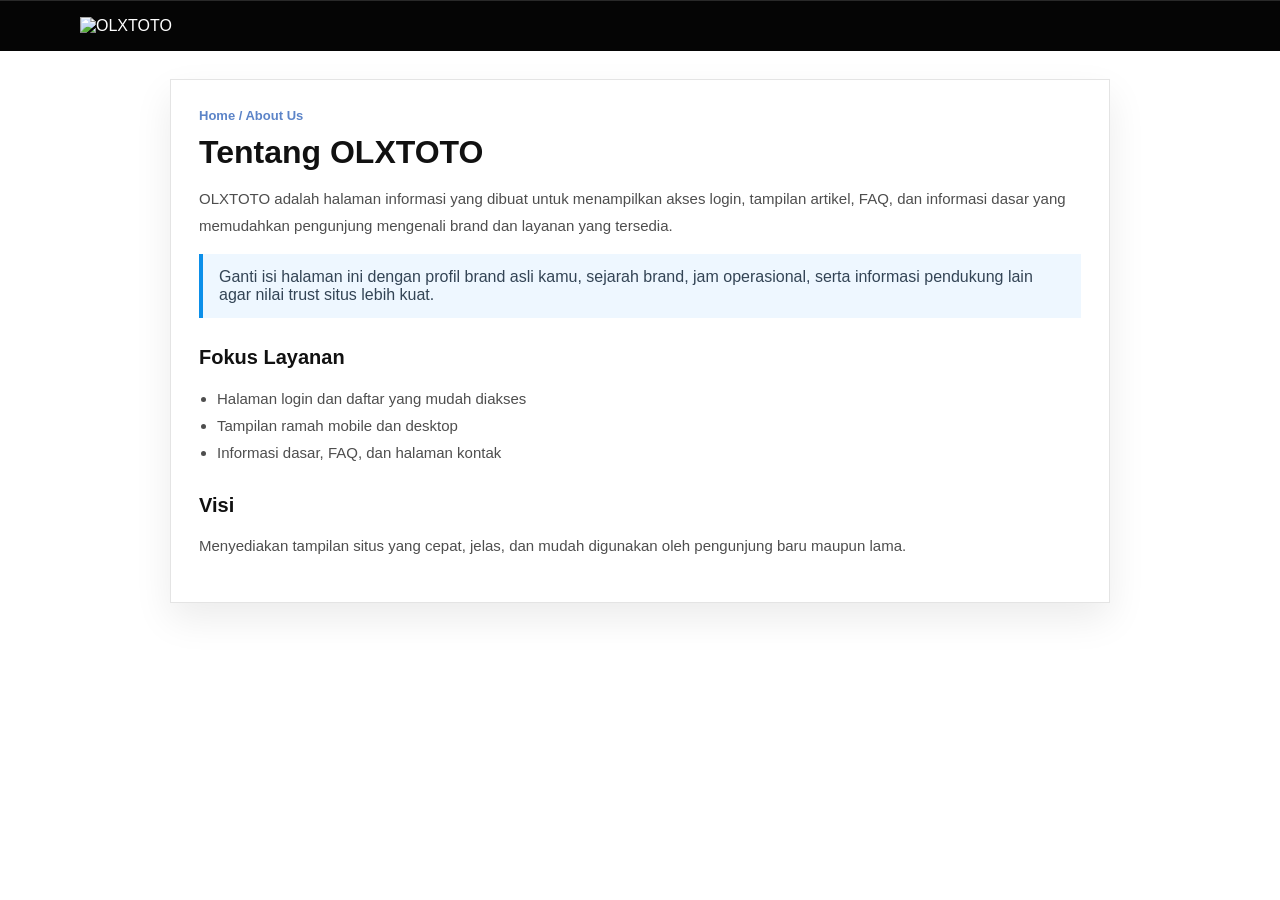
==== about.html @ 9838f2f7 "Add OLXTOTO site pages, styles, and JS Initialize OLXTOTO site: add new pages (about.html, contact.h" ====
<!DOCTYPE html>
<html lang="id">
<head>
  <meta charset="UTF-8" />
  <meta name="viewport" content="width=device-width, initial-scale=1.0" />
  <title>Tentang OLXTOTO</title>
  <meta name="description" content="Halaman tentang OLXTOTO berisi informasi umum, layanan, dan gambaran singkat situs." />
  <meta name="robots" content="index,follow" />
  <link rel="canonical" href="https://example.com/about.html" />
  <link rel="stylesheet" href="assets/css/styles.css" />
</head>
<body>
  <header class="site-top">
    <div class="container site-top-inner">
      <a class="logo-wrap" href="index.html"><img src="https://res.cloudinary.com/df3az3t7b/image/upload/v1774691815/0b5a42c0-2afe-4d46-9c9d-443e24316b67_removalai_preview_vymldl.png" alt="OLXTOTO" /></a>
    </div>
  </header>
  <main class="simple-page">
    <div class="container">
      <section class="simple-card">
        <div class="simple-breadcrumb"><a href="index.html">Home</a> / About Us</div>
        <h1>Tentang OLXTOTO</h1>
        <p>OLXTOTO adalah halaman informasi yang dibuat untuk menampilkan akses login, tampilan artikel, FAQ, dan informasi dasar yang memudahkan pengunjung mengenali brand dan layanan yang tersedia.</p>
        <div class="simple-note">Ganti isi halaman ini dengan profil brand asli kamu, sejarah brand, jam operasional, serta informasi pendukung lain agar nilai trust situs lebih kuat.</div>
        <h2>Fokus Layanan</h2>
        <ul>
          <li>Halaman login dan daftar yang mudah diakses</li>
          <li>Tampilan ramah mobile dan desktop</li>
          <li>Informasi dasar, FAQ, dan halaman kontak</li>
        </ul>
        <h2>Visi</h2>
        <p>Menyediakan tampilan situs yang cepat, jelas, dan mudah digunakan oleh pengunjung baru maupun lama.</p>
      </section>
    </div>
  </main>
</body>
</html>
---- assets/css/styles.css ----
:root{--black:#050505;--white:#fff;--gold:#0b8fe9;--gold2:#42b7ff;--blue:#68c7e3;--gray:#efefef;--line:#2a2a2a;--muted:#8e8e8e;--grid:linear-gradient(rgba(255,255,255,.04) 1px,transparent 1px),linear-gradient(90deg,rgba(255,255,255,.04) 1px,transparent 1px);--shadow:0 22px 48px rgba(0,0,0,.36)}
*{box-sizing:border-box}html{scroll-behavior:smooth}body{margin:0;font-family:Arial,Helvetica,sans-serif;background:#fff;color:#111}a{text-decoration:none;color:inherit}img{display:block;max-width:100%}button,input{font:inherit}
.container{width:min(1120px,calc(100% - 32px));margin:0 auto}.site-top,.main-nav{background:var(--black);color:var(--white)}.site-top{border-top:1px solid #292929}.site-top-inner{min-height:50px;display:flex;align-items:center;justify-content:space-between;gap:18px}.logo-wrap img{width:122px}.top-center{display:flex;align-items:center;justify-content:center;gap:18px;flex:1}
.search-bar{position:relative;width:min(100%,430px)}.search-bar input{width:100%;height:32px;padding:0 38px 0 14px;border:1px solid #666;background:#373737;color:#ddd;border-radius:4px;outline:none}.search-bar svg{position:absolute;right:10px;top:50%;transform:translateY(-50%);width:16px;height:16px;stroke:#ddd}
.subscribe-btn{display:inline-flex;align-items:center;gap:8px;height:30px;padding:0 14px;border-radius:4px;background:#0b8fe9;color:#fff;font-size:10px;font-weight:700;text-transform:uppercase}.subscribe-btn svg,.top-icon svg,.footer-cta svg{width:12px;height:12px;stroke:currentColor;fill:none}
.top-actions{display:flex;align-items:center;gap:14px}.top-icon{display:inline-flex;align-items:center;justify-content:center;width:18px;height:18px;color:#f7f7f7}.top-icon svg{width:18px;height:18px;stroke-width:1.7}
.main-nav{position:sticky;top:0;z-index:20;border-top:1px solid #2d2d2d;border-bottom:1px solid #2d2d2d}.main-nav-inner{display:flex;align-items:center;gap:2px;min-height:32px}.nav-item{position:relative;flex:0 0 auto}.nav-link{display:inline-flex;align-items:center;padding:8px 9px;color:#fff;font-size:12px;font-weight:700;line-height:1;white-space:nowrap}.nav-link:hover,.nav-item:hover>.nav-link{background:#111}
.new-badge{position:absolute;top:1px;right:4px;display:inline-flex;align-items:center;justify-content:center;min-width:22px;height:11px;border-radius:99px;background:#ff2d2d;color:#fff;font-size:7px;font-weight:700;text-transform:uppercase}.nav-more{margin-left:auto}.dropdown{position:absolute;top:100%;left:0;display:none;min-width:220px;padding:12px 14px 14px;background:#121212;border:1px solid #2e2e2e;box-shadow:0 10px 28px rgba(0,0,0,.38);z-index:30}.dropdown-grid{display:grid;grid-template-columns:repeat(2,minmax(92px,1fr));gap:6px 24px}.dropdown a{display:block;color:#fff;font-size:11px;font-weight:700;line-height:1.5}.dropdown a:hover{color:#6ec5e8}.nav-item:hover .dropdown{display:block}
.page{padding-top:12px}.article-title{margin:0;font-size:clamp(28px,4vw,34px);line-height:1.12;font-weight:700;max-width:830px}.article-meta{margin-top:8px;color:#9d9d9d;font-size:11px;font-weight:700;text-transform:uppercase}.hero-row{display:grid;grid-template-columns:minmax(0,780px) 1fr;gap:16px;align-items:start}.cover-card{background:var(--gray)}.cover-card img{width:100%;aspect-ratio:780/520;object-fit:cover}.action-row{display:grid;grid-template-columns:1fr 1fr;margin-top:10px}
.action-btn{display:flex;align-items:center;justify-content:center;height:42px;background:linear-gradient(180deg,var(--gold2),var(--gold));border:2px solid #111;color:#fff;font-size:14px;font-weight:700}.action-btn+.action-btn{border-left-width:1px}.comment-card{padding-top:6px}.comment-title{display:flex;align-items:center;gap:8px;margin:0 0 10px;font-size:16px;font-weight:700}.comment-title:before{content:"";width:2px;height:14px;background:#0b8fe9}.stars{color:#0b8fe9;font-size:18px;letter-spacing:2px}
.comment-item{display:grid;grid-template-columns:48px 1fr;margin-bottom:2px;min-height:74px}.comment-no{display:flex;align-items:flex-start;justify-content:center;padding-top:10px;background:var(--blue);color:#fff;font-size:20px;font-weight:700}.comment-text{background:var(--gray);color:#666;font-size:12px;line-height:1.35;padding:10px 12px;display:-webkit-box;-webkit-line-clamp:3;-webkit-box-orient:vertical;overflow:hidden}
.cyber-card,.faq-wrap{background:var(--grid),linear-gradient(180deg,#171717,#0f0f0f);background-size:26px 26px,auto;box-shadow:var(--shadow)}.cyber-card{margin:42px auto 0;width:min(100%,940px);border:1px solid rgba(11,143,233,.45);border-radius:3px;overflow:hidden;color:#b5b5b5}.cyber-header{display:flex;align-items:center;justify-content:space-between;gap:16px;padding:14px 18px;background:linear-gradient(90deg,#42b7ff 0,#0b8fe9 68%,#2b2b2b 100%);color:#fff}.cyber-header h2{margin:0;font-size:24px;line-height:1.1;font-weight:700;text-transform:uppercase}.cyber-status{display:inline-flex;align-items:center;gap:6px;padding:4px 7px;border:1px solid rgba(112,199,255,.55);color:#8fd6ff;font-size:10px;font-weight:700}.status-dot{width:6px;height:6px;border-radius:50%;background:#8fd6ff;box-shadow:0 0 12px rgba(143,214,255,.8)}
.cyber-body{padding:22px 18px 18px;font-size:14px;line-height:1.8}.cyber-body p{margin:0 0 18px}.cyber-body strong{color:var(--gold)}.cyber-footer{padding:0 18px 14px;color:#4d4d4d;font-size:9px;letter-spacing:.2em;text-align:right;text-transform:uppercase}
.share-strip{margin-top:12px;background:#ececec;border-top:1px solid #d6d6d6;border-bottom:1px solid #d6d6d6}.share-strip-inner{display:grid;grid-template-columns:auto auto 1fr auto auto;align-items:center;gap:12px;min-height:38px;color:#4f4f4f;font-size:12px;font-weight:700}.share-icons,.footer-social,.app-badges,.cert-row{display:flex;align-items:center;gap:8px}.circle-icon{width:24px;height:24px;border-radius:50%;display:inline-flex;align-items:center;justify-content:center;color:#fff;font-size:12px;font-weight:700;border:1px solid rgba(0,0,0,.15)}.facebook{background:#275ab3}.twitter{background:#111}.whatsapp{background:#2ebc5f}.telegram{background:#47ade2}.share-title{white-space:nowrap;overflow:hidden;text-overflow:ellipsis}.comment-mini{display:inline-flex;align-items:center;gap:8px}.comment-bubble{position:relative;width:20px;height:16px;border:2px solid #9f9f9f;border-radius:8px}.comment-bubble:after{content:"";position:absolute;right:3px;bottom:-6px;width:6px;height:6px;border-left:2px solid #9f9f9f;border-bottom:2px solid #9f9f9f;transform:skewX(-20deg);background:#ececec}
.faq-wrap{margin:52px auto 0;width:min(100%,840px);border:1px solid #2b2b2b;border-radius:4px;color:#fff;padding:28px 24px 34px}.faq-title{position:relative;padding-left:14px;margin-bottom:22px}.faq-title:before{content:"";position:absolute;left:0;top:3px;width:3px;height:30px;background:var(--gold)}.faq-title h2{margin:0;font-size:22px;text-transform:uppercase}.faq-title span{color:#7d7d7d;font-size:11px;letter-spacing:.25em;text-transform:uppercase}.faq-item{border:1px solid #262626;background:#111216;margin-top:10px}.faq-question{width:100%;display:flex;align-items:center;justify-content:space-between;gap:14px;background:transparent;border:0;color:#a9adb8;padding:16px 14px;cursor:pointer;text-align:left;text-transform:uppercase;font-weight:700;font-size:14px}.faq-answer{display:none;padding:0 14px 16px;color:#c0c0c0;font-size:14px;line-height:1.7}.faq-item.is-open .faq-answer{display:block}.faq-item.is-open .faq-icon{color:var(--gold)}.faq-signature{margin-top:18px;color:#555;text-align:right;font-size:9px;letter-spacing:.18em;text-transform:uppercase}
.comment-section{margin:42px auto 0;width:min(100%,840px);padding:28px 24px;border:1px solid #dedede;background:#fff;box-shadow:0 16px 38px rgba(0,0,0,.08)}.comment-section-head{display:flex;align-items:flex-start;justify-content:space-between;gap:16px;margin-bottom:20px}.comment-section-head h2{margin:0 0 8px;font-size:26px;line-height:1.1}.comment-section-head p{margin:0;color:#676767;font-size:14px;line-height:1.6;max-width:560px}.comment-total-box{min-width:88px;padding:10px 12px;border:1px solid #ddd;background:#f6f6f6;text-align:center}.comment-total-box span{display:block;color:#777;font-size:12px;text-transform:uppercase}.comment-total-box strong{display:block;margin-top:4px;font-size:28px;color:#111}
.comment-form{padding:18px;border:1px solid #e4e4e4;background:#fafafa}.comment-form-grid{display:grid;grid-template-columns:1fr 1fr;gap:14px}.comment-form label,.comment-field-full{display:block}.comment-form span{display:block;margin-bottom:8px;font-size:13px;font-weight:700;color:#333}.comment-form input,.comment-form textarea{width:100%;padding:12px 14px;border:1px solid #cfcfcf;background:#fff;outline:none}.comment-form textarea{resize:vertical;min-height:120px}.comment-field-full{margin-top:14px}.comment-form-actions{display:flex;gap:10px;flex-wrap:wrap;margin-top:16px}.comment-submit,.comment-clear{height:42px;padding:0 18px;border:0;font-weight:700;cursor:pointer}.comment-submit{background:linear-gradient(180deg,var(--gold2),var(--gold));color:#fff}.comment-clear{background:#1b1b1b;color:#fff}
.comment-list{display:grid;gap:12px;margin-top:18px}.comment-empty{padding:20px;border:1px dashed #ccc;background:#fafafa;color:#777;text-align:center}.comment-entry{border:1px solid #e2e2e2;background:#fff}.comment-entry-head{display:flex;align-items:flex-start;justify-content:space-between;gap:12px;padding:14px 14px 8px}.comment-entry-title{margin:0;font-size:16px}.comment-entry-meta{color:#6e6e6e;font-size:12px}.comment-entry-body{padding:0 14px 14px;color:#444;font-size:14px;line-height:1.7;white-space:pre-wrap}
.simple-page{padding:28px 0 10px}.simple-card{width:min(100%,940px);margin:0 auto;background:#fff;border:1px solid #e4e4e4;box-shadow:0 16px 36px rgba(0,0,0,.08);padding:28px}.simple-card h1{margin:0 0 12px;font-size:32px;line-height:1.1}.simple-card h2{margin:28px 0 10px;font-size:20px}.simple-card p,.simple-card li{color:#4e4e4e;font-size:15px;line-height:1.8}.simple-card ul{padding-left:18px}.simple-breadcrumb{margin-bottom:12px;color:#5c84c8;font-size:13px;font-weight:700}.simple-note{padding:14px 16px;border-left:4px solid #0b8fe9;background:#eef7ff;color:#345}
.site-footer{margin-top:56px;background:#000;color:#d7d7d7;padding:42px 0 20px}.footer-grid{display:grid;grid-template-columns:180px 1fr 240px;gap:34px}.footer-brand img{width:58px;margin-bottom:22px}.footer-social{flex-wrap:wrap;max-width:130px;margin-bottom:18px}.footer-social .circle-icon{width:30px;height:30px;background:transparent;border:2px solid #fff;color:#fff;font-size:13px}.app-badges{margin:18px 0 20px}.app-badge{width:66px;height:24px;border-radius:4px;border:1px solid #666;color:#fff;font-size:9px;display:inline-flex;align-items:center;justify-content:center;background:#151515}.footer-small-title{color:#b7b7b7;font-size:12px;line-height:1.5;margin-bottom:12px}.cert-badge{width:34px;height:34px;border-radius:50%;background:radial-gradient(circle at 30% 30%,#f8e97c 0,#af8f2f 60%,#4c3f12 100%);border:2px solid rgba(255,255,255,.22)}.footer-cta{display:inline-flex;align-items:center;gap:8px;padding:7px 13px;border-radius:5px;background:#1e88dd;color:#fff;font-size:16px;font-weight:700;margin-top:6px}.footer-title{color:#fff;font-size:24px;font-weight:700;margin-bottom:16px}.footer-links{display:grid;grid-template-columns:repeat(3,minmax(0,1fr));gap:8px 38px}.footer-links a,.network-links a{color:#bfc6d0;font-size:12px;line-height:1.55}.footer-links a:hover,.network-links a:hover{color:#53a9ff}.network-links{display:grid;gap:6px}.footer-bottom{margin-top:18px;padding-top:16px;border-top:1px solid #2b2b2b;display:flex;flex-wrap:wrap;gap:16px;color:#888;font-size:12px}
.daftarku-fixed-footer{position:fixed;left:50%;bottom:14px;transform:translateX(-50%);z-index:60;display:grid;grid-template-columns:repeat(5,1fr);width:min(920px,calc(100% - 28px));padding:4px;border:2px solid #3cb5ff;border-radius:20px;background:linear-gradient(180deg,#4d4d4d 0,#303030 100%);box-shadow:0 16px 34px rgba(0,0,0,.35)}.daftarku-fixed-footer a{display:flex;flex-direction:column;align-items:center;justify-content:center;gap:4px;min-height:64px;border-radius:16px;color:#75cfff;font-size:12px;font-weight:700;text-transform:uppercase;text-align:center;transition:transform .2s ease,background .2s ease}.daftarku-fixed-footer a:hover{transform:translateY(-2px)}.daftarku-fixed-footer img{width:24px;height:24px;object-fit:contain}.daftarku-fixed-footer .tada{background:linear-gradient(180deg,#42b7ff 0,#0b8fe9 100%);color:#fff;box-shadow:0 8px 20px rgba(9,114,215,.35)}.daftarku-fixed-footer .tada img{filter:brightness(0) invert(1)}
body{padding-bottom:110px}
@media (max-width:1024px){.hero-row,.footer-grid{grid-template-columns:1fr}.comment-card{max-width:430px}.footer-links{grid-template-columns:repeat(2,minmax(0,1fr))}}
@media (max-width:780px){.container{width:min(100%,calc(100% - 20px))}.site-top-inner,.top-center,.comment-section-head{flex-wrap:wrap}.top-center,.comment-section-head{justify-content:flex-start}.search-bar{width:100%}.main-nav-inner{overflow-x:auto;scrollbar-width:none}.main-nav-inner::-webkit-scrollbar{display:none}.dropdown{position:fixed;left:10px;right:10px;min-width:0}.article-title{font-size:22px}.share-strip-inner,.comment-form-grid{grid-template-columns:1fr;gap:8px;padding:10px 0}.cyber-header{flex-direction:column;align-items:flex-start}.cyber-header h2{font-size:18px}.faq-wrap,.comment-section{padding:22px 14px 28px}.faq-question{font-size:12px}.footer-links{grid-template-columns:1fr}.daftarku-fixed-footer{bottom:8px;width:calc(100% - 14px);padding:3px;border-radius:16px}.daftarku-fixed-footer a{min-height:58px;font-size:10px;padding:2px}.daftarku-fixed-footer img{width:20px;height:20px}}
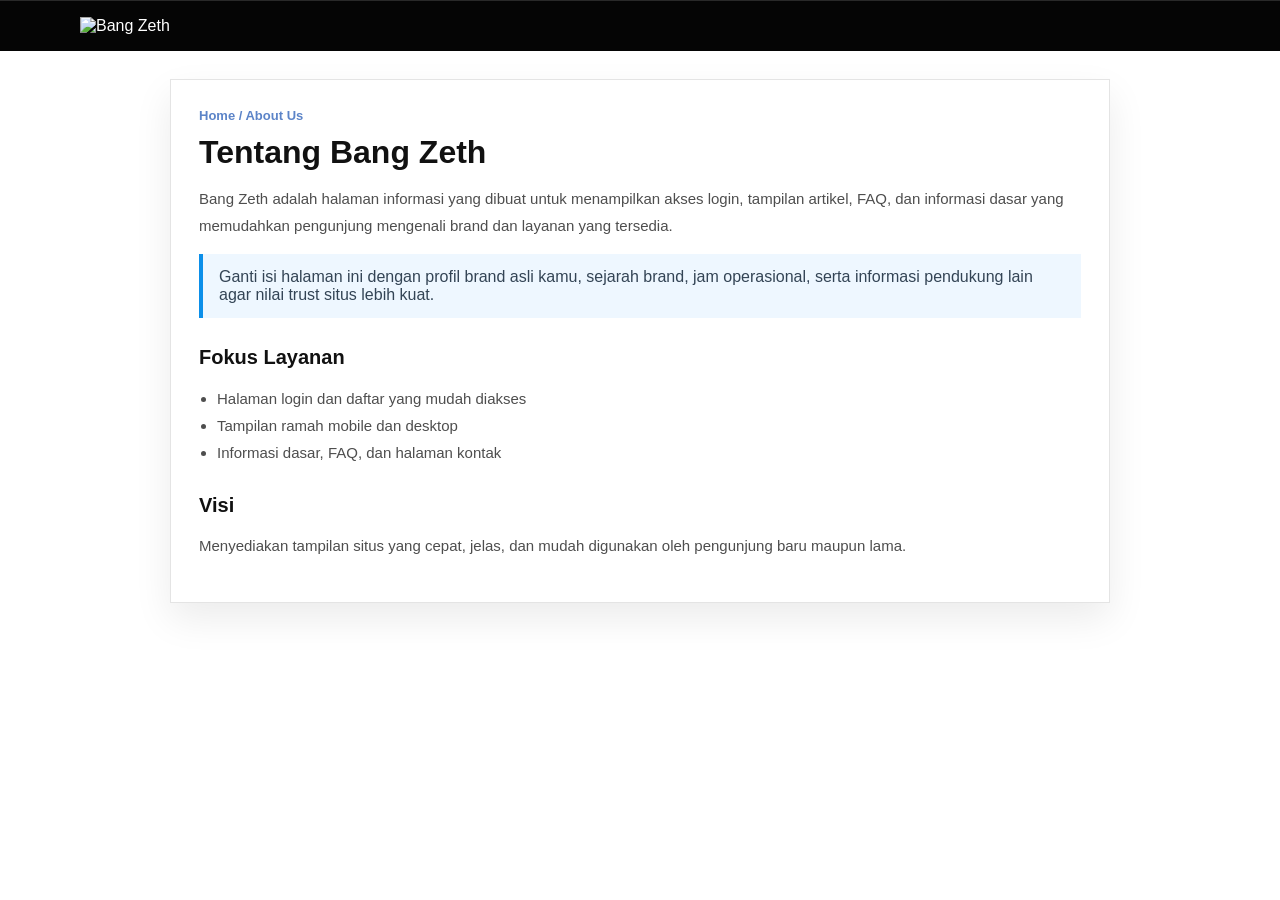
==== commit 52e73379: "Rebrand site from OLXTOTO to Bang Zeth Replace OLXTOTO branding with Bang Zeth across the site. Upda" ====
--- a/about.html
+++ b/about.html
@@ -3,24 +3,25 @@
 <head>
   <meta charset="UTF-8" />
   <meta name="viewport" content="width=device-width, initial-scale=1.0" />
-  <title>Tentang OLXTOTO</title>
-  <meta name="description" content="Halaman tentang OLXTOTO berisi informasi umum, layanan, dan gambaran singkat situs." />
+  <title>Tentang Bang Zeth</title>
+  <meta name="description" content="Halaman tentang Bang Zeth berisi informasi umum, layanan, dan gambaran singkat situs." />
   <meta name="robots" content="index,follow" />
+  <link rel="icon" type="image/png" href="https://res.cloudinary.com/df3az3t7b/image/upload/v1774691815/0b5a42c0-2afe-4d46-9c9d-443e24316b67_removalai_preview_vymldl.png" />
   <link rel="canonical" href="https://example.com/about.html" />
   <link rel="stylesheet" href="assets/css/styles.css" />
 </head>
 <body>
   <header class="site-top">
     <div class="container site-top-inner">
-      <a class="logo-wrap" href="index.html"><img src="https://res.cloudinary.com/df3az3t7b/image/upload/v1774691815/0b5a42c0-2afe-4d46-9c9d-443e24316b67_removalai_preview_vymldl.png" alt="OLXTOTO" /></a>
+      <a class="logo-wrap" href="index.html"><img src="https://res.cloudinary.com/df3az3t7b/image/upload/v1774691815/0b5a42c0-2afe-4d46-9c9d-443e24316b67_removalai_preview_vymldl.png" alt="Bang Zeth" /></a>
     </div>
   </header>
   <main class="simple-page">
     <div class="container">
       <section class="simple-card">
         <div class="simple-breadcrumb"><a href="index.html">Home</a> / About Us</div>
-        <h1>Tentang OLXTOTO</h1>
-        <p>OLXTOTO adalah halaman informasi yang dibuat untuk menampilkan akses login, tampilan artikel, FAQ, dan informasi dasar yang memudahkan pengunjung mengenali brand dan layanan yang tersedia.</p>
+        <h1>Tentang Bang Zeth</h1>
+        <p>Bang Zeth adalah halaman informasi yang dibuat untuk menampilkan akses login, tampilan artikel, FAQ, dan informasi dasar yang memudahkan pengunjung mengenali brand dan layanan yang tersedia.</p>
         <div class="simple-note">Ganti isi halaman ini dengan profil brand asli kamu, sejarah brand, jam operasional, serta informasi pendukung lain agar nilai trust situs lebih kuat.</div>
         <h2>Fokus Layanan</h2>
         <ul>
--- a/assets/css/styles.css
+++ b/assets/css/styles.css
@@ -8,6 +8,7 @@
 .new-badge{position:absolute;top:1px;right:4px;display:inline-flex;align-items:center;justify-content:center;min-width:22px;height:11px;border-radius:99px;background:#ff2d2d;color:#fff;font-size:7px;font-weight:700;text-transform:uppercase}.nav-more{margin-left:auto}.dropdown{position:absolute;top:100%;left:0;display:none;min-width:220px;padding:12px 14px 14px;background:#121212;border:1px solid #2e2e2e;box-shadow:0 10px 28px rgba(0,0,0,.38);z-index:30}.dropdown-grid{display:grid;grid-template-columns:repeat(2,minmax(92px,1fr));gap:6px 24px}.dropdown a{display:block;color:#fff;font-size:11px;font-weight:700;line-height:1.5}.dropdown a:hover{color:#6ec5e8}.nav-item:hover .dropdown{display:block}
 .page{padding-top:12px}.article-title{margin:0;font-size:clamp(28px,4vw,34px);line-height:1.12;font-weight:700;max-width:830px}.article-meta{margin-top:8px;color:#9d9d9d;font-size:11px;font-weight:700;text-transform:uppercase}.hero-row{display:grid;grid-template-columns:minmax(0,780px) 1fr;gap:16px;align-items:start}.cover-card{background:var(--gray)}.cover-card img{width:100%;aspect-ratio:780/520;object-fit:cover}.action-row{display:grid;grid-template-columns:1fr 1fr;margin-top:10px}
 .action-btn{display:flex;align-items:center;justify-content:center;height:42px;background:linear-gradient(180deg,var(--gold2),var(--gold));border:2px solid #111;color:#fff;font-size:14px;font-weight:700}.action-btn+.action-btn{border-left-width:1px}.comment-card{padding-top:6px}.comment-title{display:flex;align-items:center;gap:8px;margin:0 0 10px;font-size:16px;font-weight:700}.comment-title:before{content:"";width:2px;height:14px;background:#0b8fe9}.stars{color:#0b8fe9;font-size:18px;letter-spacing:2px}
+.banner-daftar-link{display:block;margin-top:10px;border:2px solid #0b8fe9;border-radius:6px;overflow:hidden;box-shadow:0 10px 24px rgba(11,143,233,.18)}.banner-daftar-link img{width:100%;height:auto;display:block}
 .comment-item{display:grid;grid-template-columns:48px 1fr;margin-bottom:2px;min-height:74px}.comment-no{display:flex;align-items:flex-start;justify-content:center;padding-top:10px;background:var(--blue);color:#fff;font-size:20px;font-weight:700}.comment-text{background:var(--gray);color:#666;font-size:12px;line-height:1.35;padding:10px 12px;display:-webkit-box;-webkit-line-clamp:3;-webkit-box-orient:vertical;overflow:hidden}
 .cyber-card,.faq-wrap{background:var(--grid),linear-gradient(180deg,#171717,#0f0f0f);background-size:26px 26px,auto;box-shadow:var(--shadow)}.cyber-card{margin:42px auto 0;width:min(100%,940px);border:1px solid rgba(11,143,233,.45);border-radius:3px;overflow:hidden;color:#b5b5b5}.cyber-header{display:flex;align-items:center;justify-content:space-between;gap:16px;padding:14px 18px;background:linear-gradient(90deg,#42b7ff 0,#0b8fe9 68%,#2b2b2b 100%);color:#fff}.cyber-header h2{margin:0;font-size:24px;line-height:1.1;font-weight:700;text-transform:uppercase}.cyber-status{display:inline-flex;align-items:center;gap:6px;padding:4px 7px;border:1px solid rgba(112,199,255,.55);color:#8fd6ff;font-size:10px;font-weight:700}.status-dot{width:6px;height:6px;border-radius:50%;background:#8fd6ff;box-shadow:0 0 12px rgba(143,214,255,.8)}
 .cyber-body{padding:22px 18px 18px;font-size:14px;line-height:1.8}.cyber-body p{margin:0 0 18px}.cyber-body strong{color:var(--gold)}.cyber-footer{padding:0 18px 14px;color:#4d4d4d;font-size:9px;letter-spacing:.2em;text-align:right;text-transform:uppercase}
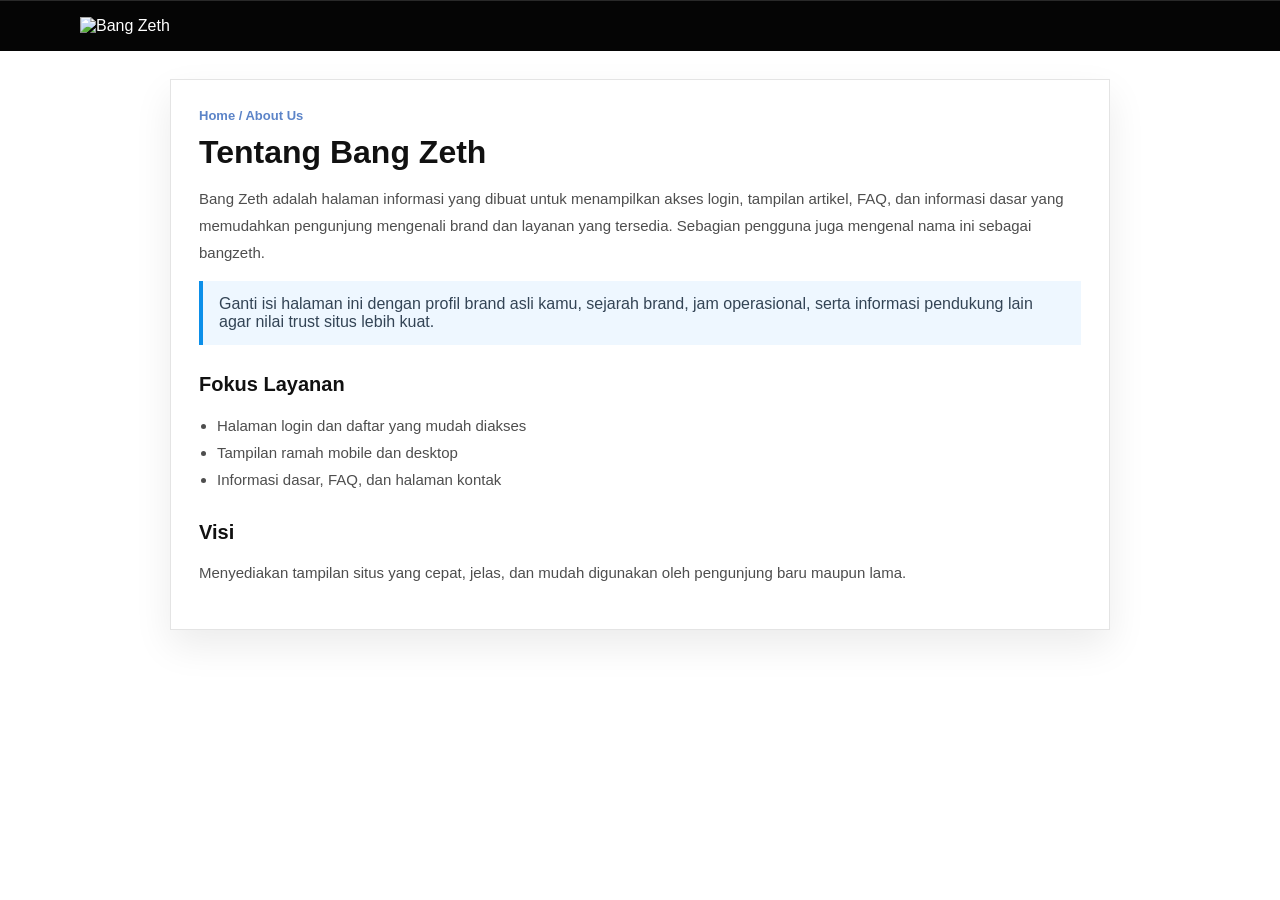
==== commit 03818483: "Refine Bang Zeth site branding and SEO setup" ====
--- a/about.html
+++ b/about.html
@@ -3,17 +3,17 @@
 <head>
   <meta charset="UTF-8" />
   <meta name="viewport" content="width=device-width, initial-scale=1.0" />
-  <title>Tentang Bang Zeth</title>
-  <meta name="description" content="Halaman tentang Bang Zeth berisi informasi umum, layanan, dan gambaran singkat situs." />
+  <title>Tentang Bang Zeth | Profil Resmi Bangzeth</title>
+  <meta name="description" content="Halaman tentang Bang Zeth berisi informasi umum, layanan, dan gambaran singkat brand resmi bangzeth." />
   <meta name="robots" content="index,follow" />
-  <link rel="icon" type="image/png" href="https://res.cloudinary.com/df3az3t7b/image/upload/v1774691815/0b5a42c0-2afe-4d46-9c9d-443e24316b67_removalai_preview_vymldl.png" />
-  <link rel="canonical" href="https://example.com/about.html" />
+  <link rel="icon" type="image/png" href="https://res.cloudinary.com/df3az3t7b/image/upload/v1774691761/bk8np_lmdgz3.png" />
+  <link rel="canonical" href="https://bangzeth.com/about.html" />
   <link rel="stylesheet" href="assets/css/styles.css" />
 </head>
 <body>
   <header class="site-top">
     <div class="container site-top-inner">
-      <a class="logo-wrap" href="index.html"><img src="https://res.cloudinary.com/df3az3t7b/image/upload/v1774691815/0b5a42c0-2afe-4d46-9c9d-443e24316b67_removalai_preview_vymldl.png" alt="Bang Zeth" /></a>
+      <a class="logo-wrap" href="index.html"><img src="https://res.cloudinary.com/df3az3t7b/image/upload/v1774691761/bk8np_lmdgz3.png" alt="Bang Zeth" /></a>
     </div>
   </header>
   <main class="simple-page">
@@ -21,7 +21,7 @@
       <section class="simple-card">
         <div class="simple-breadcrumb"><a href="index.html">Home</a> / About Us</div>
         <h1>Tentang Bang Zeth</h1>
-        <p>Bang Zeth adalah halaman informasi yang dibuat untuk menampilkan akses login, tampilan artikel, FAQ, dan informasi dasar yang memudahkan pengunjung mengenali brand dan layanan yang tersedia.</p>
+        <p>Bang Zeth adalah halaman informasi yang dibuat untuk menampilkan akses login, tampilan artikel, FAQ, dan informasi dasar yang memudahkan pengunjung mengenali brand dan layanan yang tersedia. Sebagian pengguna juga mengenal nama ini sebagai bangzeth.</p>
         <div class="simple-note">Ganti isi halaman ini dengan profil brand asli kamu, sejarah brand, jam operasional, serta informasi pendukung lain agar nilai trust situs lebih kuat.</div>
         <h2>Fokus Layanan</h2>
         <ul>
--- a/assets/css/styles.css
+++ b/assets/css/styles.css
@@ -7,8 +7,9 @@
 .main-nav{position:sticky;top:0;z-index:20;border-top:1px solid #2d2d2d;border-bottom:1px solid #2d2d2d}.main-nav-inner{display:flex;align-items:center;gap:2px;min-height:32px}.nav-item{position:relative;flex:0 0 auto}.nav-link{display:inline-flex;align-items:center;padding:8px 9px;color:#fff;font-size:12px;font-weight:700;line-height:1;white-space:nowrap}.nav-link:hover,.nav-item:hover>.nav-link{background:#111}
 .new-badge{position:absolute;top:1px;right:4px;display:inline-flex;align-items:center;justify-content:center;min-width:22px;height:11px;border-radius:99px;background:#ff2d2d;color:#fff;font-size:7px;font-weight:700;text-transform:uppercase}.nav-more{margin-left:auto}.dropdown{position:absolute;top:100%;left:0;display:none;min-width:220px;padding:12px 14px 14px;background:#121212;border:1px solid #2e2e2e;box-shadow:0 10px 28px rgba(0,0,0,.38);z-index:30}.dropdown-grid{display:grid;grid-template-columns:repeat(2,minmax(92px,1fr));gap:6px 24px}.dropdown a{display:block;color:#fff;font-size:11px;font-weight:700;line-height:1.5}.dropdown a:hover{color:#6ec5e8}.nav-item:hover .dropdown{display:block}
 .page{padding-top:12px}.article-title{margin:0;font-size:clamp(28px,4vw,34px);line-height:1.12;font-weight:700;max-width:830px}.article-meta{margin-top:8px;color:#9d9d9d;font-size:11px;font-weight:700;text-transform:uppercase}.hero-row{display:grid;grid-template-columns:minmax(0,780px) 1fr;gap:16px;align-items:start}.cover-card{background:var(--gray)}.cover-card img{width:100%;aspect-ratio:780/520;object-fit:cover}.action-row{display:grid;grid-template-columns:1fr 1fr;margin-top:10px}
+.brand-alias-text{margin:10px 0 0;color:#5b5b5b;font-size:14px;line-height:1.7;max-width:760px}.brand-alias-text strong{color:#0b8fe9}
 .action-btn{display:flex;align-items:center;justify-content:center;height:42px;background:linear-gradient(180deg,var(--gold2),var(--gold));border:2px solid #111;color:#fff;font-size:14px;font-weight:700}.action-btn+.action-btn{border-left-width:1px}.comment-card{padding-top:6px}.comment-title{display:flex;align-items:center;gap:8px;margin:0 0 10px;font-size:16px;font-weight:700}.comment-title:before{content:"";width:2px;height:14px;background:#0b8fe9}.stars{color:#0b8fe9;font-size:18px;letter-spacing:2px}
-.banner-daftar-link{display:block;margin-top:10px;border:2px solid #0b8fe9;border-radius:6px;overflow:hidden;box-shadow:0 10px 24px rgba(11,143,233,.18)}.banner-daftar-link img{width:100%;height:auto;display:block}
+.banner-daftar-link{display:block;width:min(100%,560px);margin:10px auto 0;padding:18px 16px;border:2px solid #0b8fe9;border-radius:6px;background:#fff;overflow:hidden;box-shadow:0 10px 24px rgba(11,143,233,.18)}.banner-daftar-link img{width:min(100%,420px);height:auto;display:block;margin:0 auto}
 .comment-item{display:grid;grid-template-columns:48px 1fr;margin-bottom:2px;min-height:74px}.comment-no{display:flex;align-items:flex-start;justify-content:center;padding-top:10px;background:var(--blue);color:#fff;font-size:20px;font-weight:700}.comment-text{background:var(--gray);color:#666;font-size:12px;line-height:1.35;padding:10px 12px;display:-webkit-box;-webkit-line-clamp:3;-webkit-box-orient:vertical;overflow:hidden}
 .cyber-card,.faq-wrap{background:var(--grid),linear-gradient(180deg,#171717,#0f0f0f);background-size:26px 26px,auto;box-shadow:var(--shadow)}.cyber-card{margin:42px auto 0;width:min(100%,940px);border:1px solid rgba(11,143,233,.45);border-radius:3px;overflow:hidden;color:#b5b5b5}.cyber-header{display:flex;align-items:center;justify-content:space-between;gap:16px;padding:14px 18px;background:linear-gradient(90deg,#42b7ff 0,#0b8fe9 68%,#2b2b2b 100%);color:#fff}.cyber-header h2{margin:0;font-size:24px;line-height:1.1;font-weight:700;text-transform:uppercase}.cyber-status{display:inline-flex;align-items:center;gap:6px;padding:4px 7px;border:1px solid rgba(112,199,255,.55);color:#8fd6ff;font-size:10px;font-weight:700}.status-dot{width:6px;height:6px;border-radius:50%;background:#8fd6ff;box-shadow:0 0 12px rgba(143,214,255,.8)}
 .cyber-body{padding:22px 18px 18px;font-size:14px;line-height:1.8}.cyber-body p{margin:0 0 18px}.cyber-body strong{color:var(--gold)}.cyber-footer{padding:0 18px 14px;color:#4d4d4d;font-size:9px;letter-spacing:.2em;text-align:right;text-transform:uppercase}
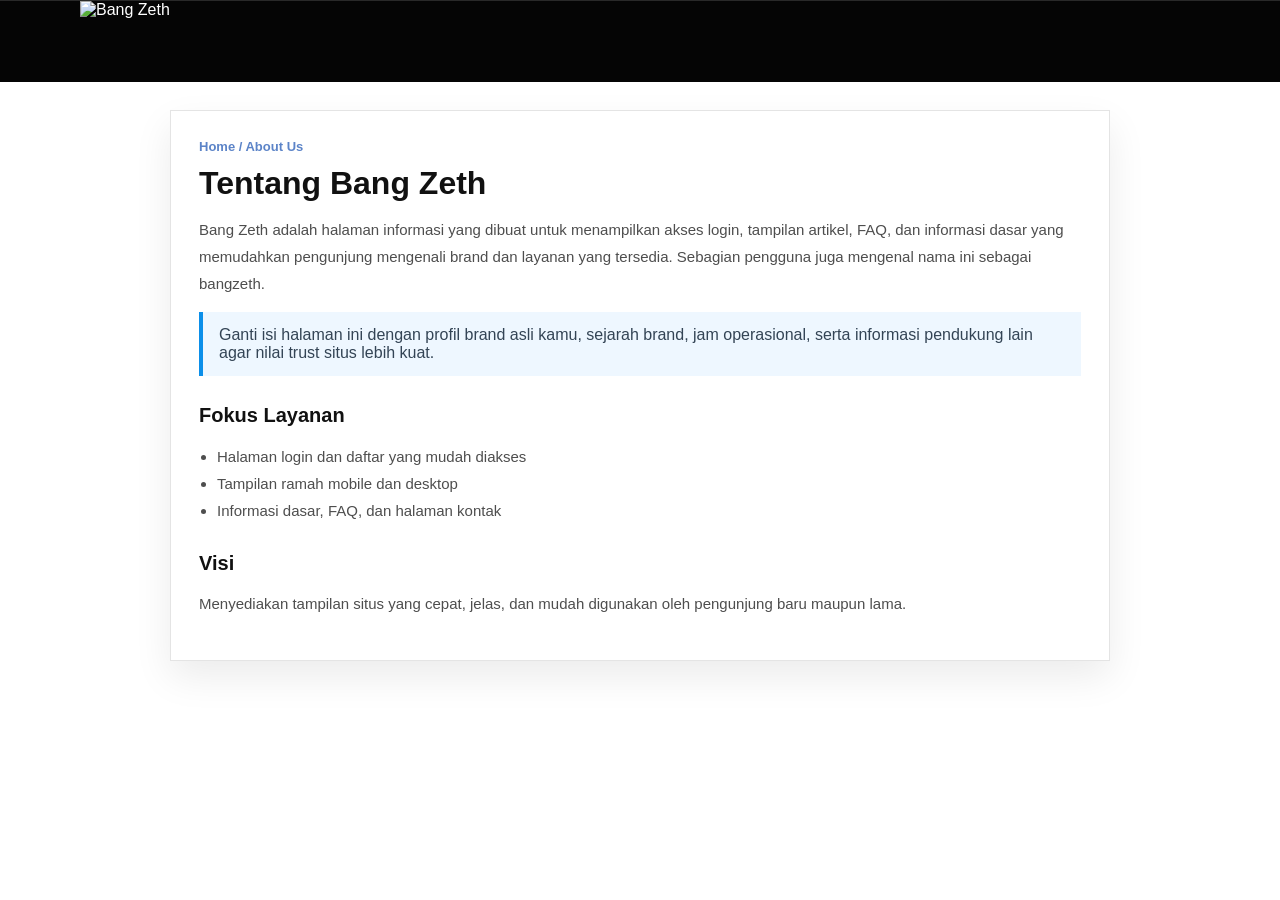
==== commit 44ffa704: "Optimize Bang Zeth mobile performance" ====
--- a/about.html
+++ b/about.html
@@ -6,14 +6,14 @@
   <title>Tentang Bang Zeth | Profil Resmi Bangzeth</title>
   <meta name="description" content="Halaman tentang Bang Zeth berisi informasi umum, layanan, dan gambaran singkat brand resmi bangzeth." />
   <meta name="robots" content="index,follow" />
-  <link rel="icon" type="image/png" href="https://res.cloudinary.com/df3az3t7b/image/upload/v1774691761/bk8np_lmdgz3.png" />
+  <link rel="icon" type="image/png" href="https://res.cloudinary.com/df3az3t7b/image/upload/f_auto,q_auto,w_64,h_64,c_limit/v1774691761/bk8np_lmdgz3.png" />
   <link rel="canonical" href="https://bangzeth.com/about.html" />
   <link rel="stylesheet" href="assets/css/styles.css" />
 </head>
 <body>
   <header class="site-top">
     <div class="container site-top-inner">
-      <a class="logo-wrap" href="index.html"><img src="https://res.cloudinary.com/df3az3t7b/image/upload/v1774691761/bk8np_lmdgz3.png" alt="Bang Zeth" /></a>
+      <a class="logo-wrap" href="index.html"><img src="https://res.cloudinary.com/df3az3t7b/image/upload/f_auto,q_auto,w_122/v1774691761/bk8np_lmdgz3.png" alt="Bang Zeth" width="122" height="81" decoding="async" /></a>
     </div>
   </header>
   <main class="simple-page">
--- a/assets/css/styles.css
+++ b/assets/css/styles.css
@@ -20,6 +20,13 @@
 .comment-list{display:grid;gap:12px;margin-top:18px}.comment-empty{padding:20px;border:1px dashed #ccc;background:#fafafa;color:#777;text-align:center}.comment-entry{border:1px solid #e2e2e2;background:#fff}.comment-entry-head{display:flex;align-items:flex-start;justify-content:space-between;gap:12px;padding:14px 14px 8px}.comment-entry-title{margin:0;font-size:16px}.comment-entry-meta{color:#6e6e6e;font-size:12px}.comment-entry-body{padding:0 14px 14px;color:#444;font-size:14px;line-height:1.7;white-space:pre-wrap}
 .simple-page{padding:28px 0 10px}.simple-card{width:min(100%,940px);margin:0 auto;background:#fff;border:1px solid #e4e4e4;box-shadow:0 16px 36px rgba(0,0,0,.08);padding:28px}.simple-card h1{margin:0 0 12px;font-size:32px;line-height:1.1}.simple-card h2{margin:28px 0 10px;font-size:20px}.simple-card p,.simple-card li{color:#4e4e4e;font-size:15px;line-height:1.8}.simple-card ul{padding-left:18px}.simple-breadcrumb{margin-bottom:12px;color:#5c84c8;font-size:13px;font-weight:700}.simple-note{padding:14px 16px;border-left:4px solid #0b8fe9;background:#eef7ff;color:#345}
 .site-footer{margin-top:56px;background:#000;color:#d7d7d7;padding:42px 0 20px}.footer-grid{display:grid;grid-template-columns:180px 1fr 240px;gap:34px}.footer-brand img{width:58px;margin-bottom:22px}.footer-social{flex-wrap:wrap;max-width:130px;margin-bottom:18px}.footer-social .circle-icon{width:30px;height:30px;background:transparent;border:2px solid #fff;color:#fff;font-size:13px}.app-badges{margin:18px 0 20px}.app-badge{width:66px;height:24px;border-radius:4px;border:1px solid #666;color:#fff;font-size:9px;display:inline-flex;align-items:center;justify-content:center;background:#151515}.footer-small-title{color:#b7b7b7;font-size:12px;line-height:1.5;margin-bottom:12px}.cert-badge{width:34px;height:34px;border-radius:50%;background:radial-gradient(circle at 30% 30%,#f8e97c 0,#af8f2f 60%,#4c3f12 100%);border:2px solid rgba(255,255,255,.22)}.footer-cta{display:inline-flex;align-items:center;gap:8px;padding:7px 13px;border-radius:5px;background:#1e88dd;color:#fff;font-size:16px;font-weight:700;margin-top:6px}.footer-title{color:#fff;font-size:24px;font-weight:700;margin-bottom:16px}.footer-links{display:grid;grid-template-columns:repeat(3,minmax(0,1fr));gap:8px 38px}.footer-links a,.network-links a{color:#bfc6d0;font-size:12px;line-height:1.55}.footer-links a:hover,.network-links a:hover{color:#53a9ff}.network-links{display:grid;gap:6px}.footer-bottom{margin-top:18px;padding-top:16px;border-top:1px solid #2b2b2b;display:flex;flex-wrap:wrap;gap:16px;color:#888;font-size:12px}
+.cyber-card,.share-strip,.faq-wrap,.comment-section,.site-footer,.simple-card{content-visibility:auto}
+.cyber-card{contain-intrinsic-size:720px}
+.share-strip{contain-intrinsic-size:40px}
+.faq-wrap{contain-intrinsic-size:720px}
+.comment-section{contain-intrinsic-size:860px}
+.site-footer{contain-intrinsic-size:520px}
+.simple-card{contain-intrinsic-size:720px}
 .daftarku-fixed-footer{position:fixed;left:50%;bottom:14px;transform:translateX(-50%);z-index:60;display:grid;grid-template-columns:repeat(5,1fr);width:min(920px,calc(100% - 28px));padding:4px;border:2px solid #3cb5ff;border-radius:20px;background:linear-gradient(180deg,#4d4d4d 0,#303030 100%);box-shadow:0 16px 34px rgba(0,0,0,.35)}.daftarku-fixed-footer a{display:flex;flex-direction:column;align-items:center;justify-content:center;gap:4px;min-height:64px;border-radius:16px;color:#75cfff;font-size:12px;font-weight:700;text-transform:uppercase;text-align:center;transition:transform .2s ease,background .2s ease}.daftarku-fixed-footer a:hover{transform:translateY(-2px)}.daftarku-fixed-footer img{width:24px;height:24px;object-fit:contain}.daftarku-fixed-footer .tada{background:linear-gradient(180deg,#42b7ff 0,#0b8fe9 100%);color:#fff;box-shadow:0 8px 20px rgba(9,114,215,.35)}.daftarku-fixed-footer .tada img{filter:brightness(0) invert(1)}
 body{padding-bottom:110px}
 @media (max-width:1024px){.hero-row,.footer-grid{grid-template-columns:1fr}.comment-card{max-width:430px}.footer-links{grid-template-columns:repeat(2,minmax(0,1fr))}}
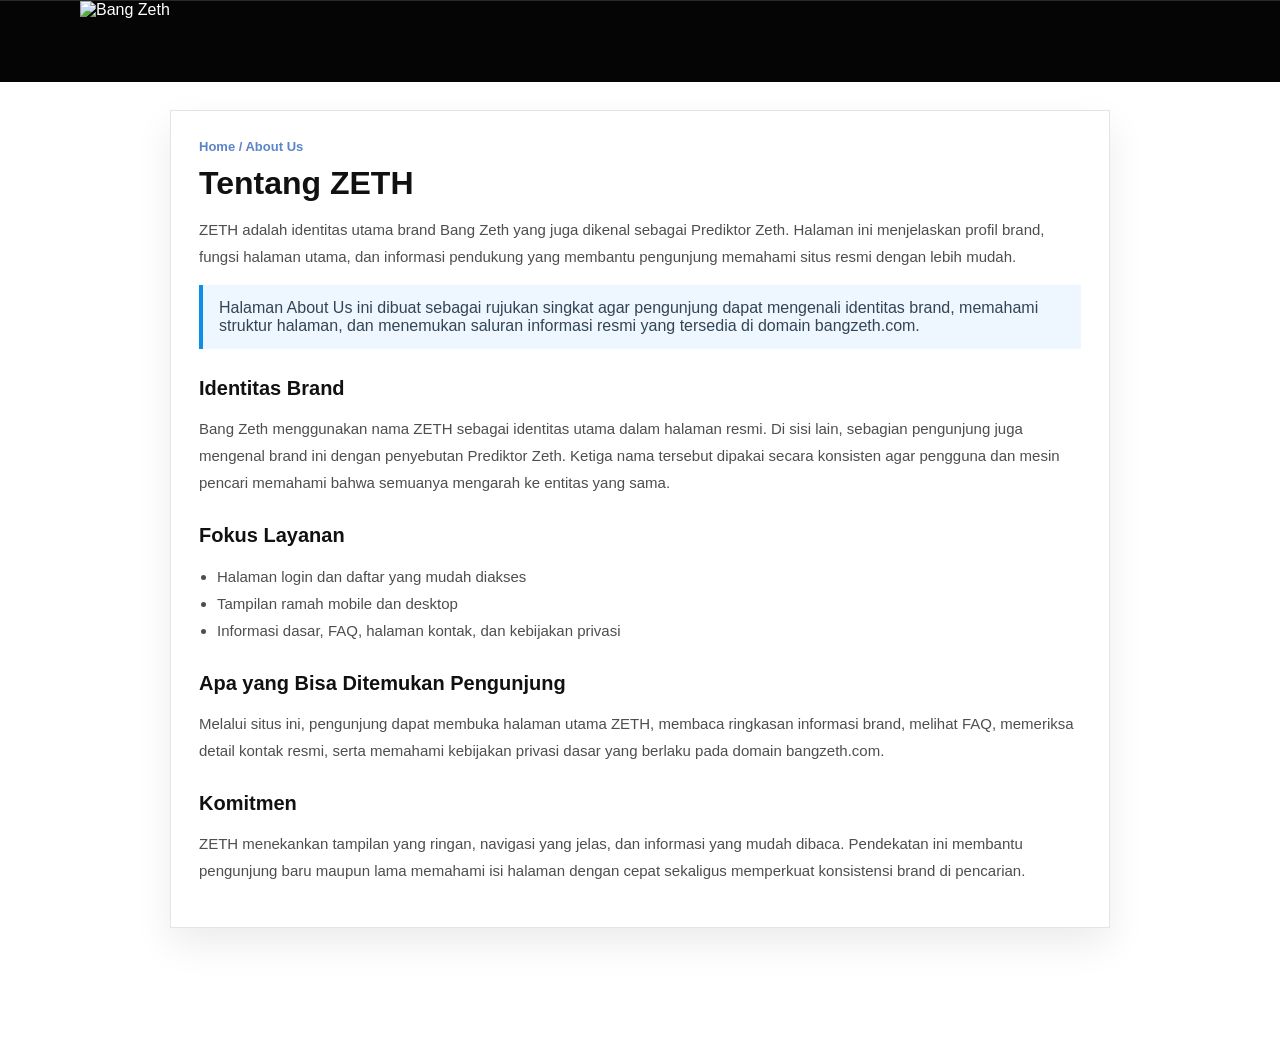
==== commit 3f6205ea: "Improve ZETH brand SEO content and trust pages" ====
--- a/about.html
+++ b/about.html
@@ -3,12 +3,26 @@
 <head>
   <meta charset="UTF-8" />
   <meta name="viewport" content="width=device-width, initial-scale=1.0" />
-  <title>Tentang Bang Zeth | Profil Resmi Bangzeth</title>
-  <meta name="description" content="Halaman tentang Bang Zeth berisi informasi umum, layanan, dan gambaran singkat brand resmi bangzeth." />
+  <title>Tentang ZETH | Bang Zeth dan Prediktor Zeth Resmi</title>
+  <meta name="description" content="Pelajari profil ZETH, Bang Zeth, dan Prediktor Zeth resmi, termasuk identitas brand, fokus layanan, halaman pendukung, dan informasi dasar untuk pengunjung." />
   <meta name="robots" content="index,follow" />
   <link rel="icon" type="image/png" href="https://res.cloudinary.com/df3az3t7b/image/upload/f_auto,q_auto,w_64,h_64,c_limit/v1774691761/bk8np_lmdgz3.png" />
   <link rel="canonical" href="https://bangzeth.com/about.html" />
   <link rel="stylesheet" href="assets/css/styles.css" />
+  <script type="application/ld+json">
+    {
+      "@context": "https://schema.org",
+      "@type": "AboutPage",
+      "name": "Tentang ZETH",
+      "description": "Halaman profil resmi ZETH, Bang Zeth, dan Prediktor Zeth.",
+      "url": "https://bangzeth.com/about.html",
+      "isPartOf": {
+        "@type": "WebSite",
+        "name": "ZETH",
+        "url": "https://bangzeth.com/"
+      }
+    }
+  </script>
 </head>
 <body>
   <header class="site-top">
@@ -20,17 +34,21 @@
     <div class="container">
       <section class="simple-card">
         <div class="simple-breadcrumb"><a href="index.html">Home</a> / About Us</div>
-        <h1>Tentang Bang Zeth</h1>
-        <p>Bang Zeth adalah halaman informasi yang dibuat untuk menampilkan akses login, tampilan artikel, FAQ, dan informasi dasar yang memudahkan pengunjung mengenali brand dan layanan yang tersedia. Sebagian pengguna juga mengenal nama ini sebagai bangzeth.</p>
-        <div class="simple-note">Ganti isi halaman ini dengan profil brand asli kamu, sejarah brand, jam operasional, serta informasi pendukung lain agar nilai trust situs lebih kuat.</div>
+        <h1>Tentang ZETH</h1>
+        <p>ZETH adalah identitas utama brand Bang Zeth yang juga dikenal sebagai Prediktor Zeth. Halaman ini menjelaskan profil brand, fungsi halaman utama, dan informasi pendukung yang membantu pengunjung memahami situs resmi dengan lebih mudah.</p>
+        <div class="simple-note">Halaman About Us ini dibuat sebagai rujukan singkat agar pengunjung dapat mengenali identitas brand, memahami struktur halaman, dan menemukan saluran informasi resmi yang tersedia di domain bangzeth.com.</div>
+        <h2>Identitas Brand</h2>
+        <p>Bang Zeth menggunakan nama ZETH sebagai identitas utama dalam halaman resmi. Di sisi lain, sebagian pengunjung juga mengenal brand ini dengan penyebutan Prediktor Zeth. Ketiga nama tersebut dipakai secara konsisten agar pengguna dan mesin pencari memahami bahwa semuanya mengarah ke entitas yang sama.</p>
         <h2>Fokus Layanan</h2>
         <ul>
           <li>Halaman login dan daftar yang mudah diakses</li>
           <li>Tampilan ramah mobile dan desktop</li>
-          <li>Informasi dasar, FAQ, dan halaman kontak</li>
+          <li>Informasi dasar, FAQ, halaman kontak, dan kebijakan privasi</li>
         </ul>
-        <h2>Visi</h2>
-        <p>Menyediakan tampilan situs yang cepat, jelas, dan mudah digunakan oleh pengunjung baru maupun lama.</p>
+        <h2>Apa yang Bisa Ditemukan Pengunjung</h2>
+        <p>Melalui situs ini, pengunjung dapat membuka halaman utama ZETH, membaca ringkasan informasi brand, melihat FAQ, memeriksa detail kontak resmi, serta memahami kebijakan privasi dasar yang berlaku pada domain bangzeth.com.</p>
+        <h2>Komitmen</h2>
+        <p>ZETH menekankan tampilan yang ringan, navigasi yang jelas, dan informasi yang mudah dibaca. Pendekatan ini membantu pengunjung baru maupun lama memahami isi halaman dengan cepat sekaligus memperkuat konsistensi brand di pencarian.</p>
       </section>
     </div>
   </main>
